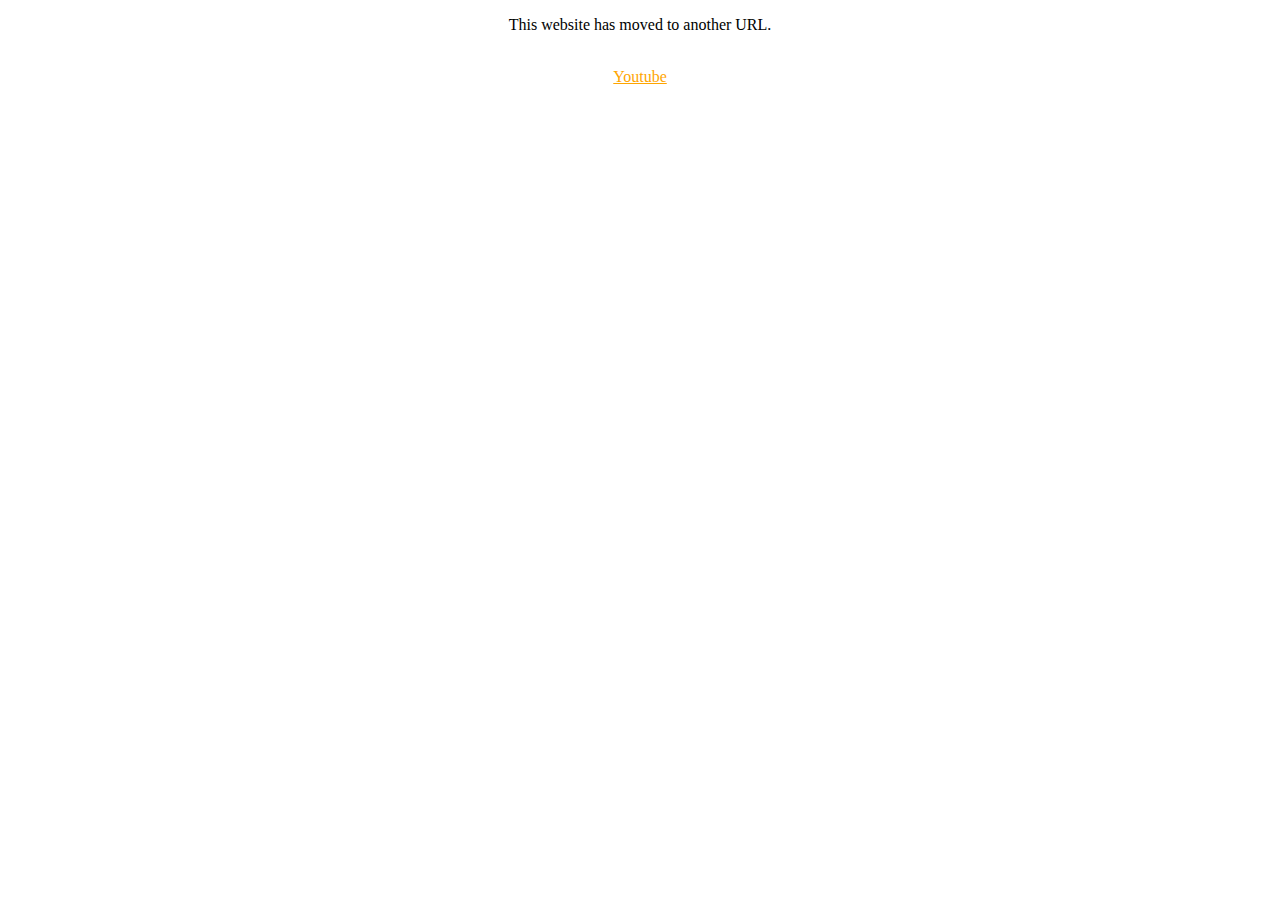
==== index.html @ 8b7b282a "Add files via upload" ====
<!DOCTYPE html>
<html>
  <head>
    <style>
    </style>
    <meta charset="UTF-8">
    <meta name="viewport" content="width=device-width, initial-scale=1.0">
    <title>THIS SITE HAS MOVED.</title>
    <link href="https://veljkovdomen.neocities.org/style.css" rel="stylesheet" type="text/css" media="all">
    <link rel="icon" type="/x-icon" href="/favourite.png">
  </head>
  <body>
    <center>
      
      <p>This website has moved to another URL.</p>
      <br>
      <a class="central" style="color:orange" href="https://veljkovdomen.neocities.org">Youtube</a>
      
    </center>
  </body>
</html>
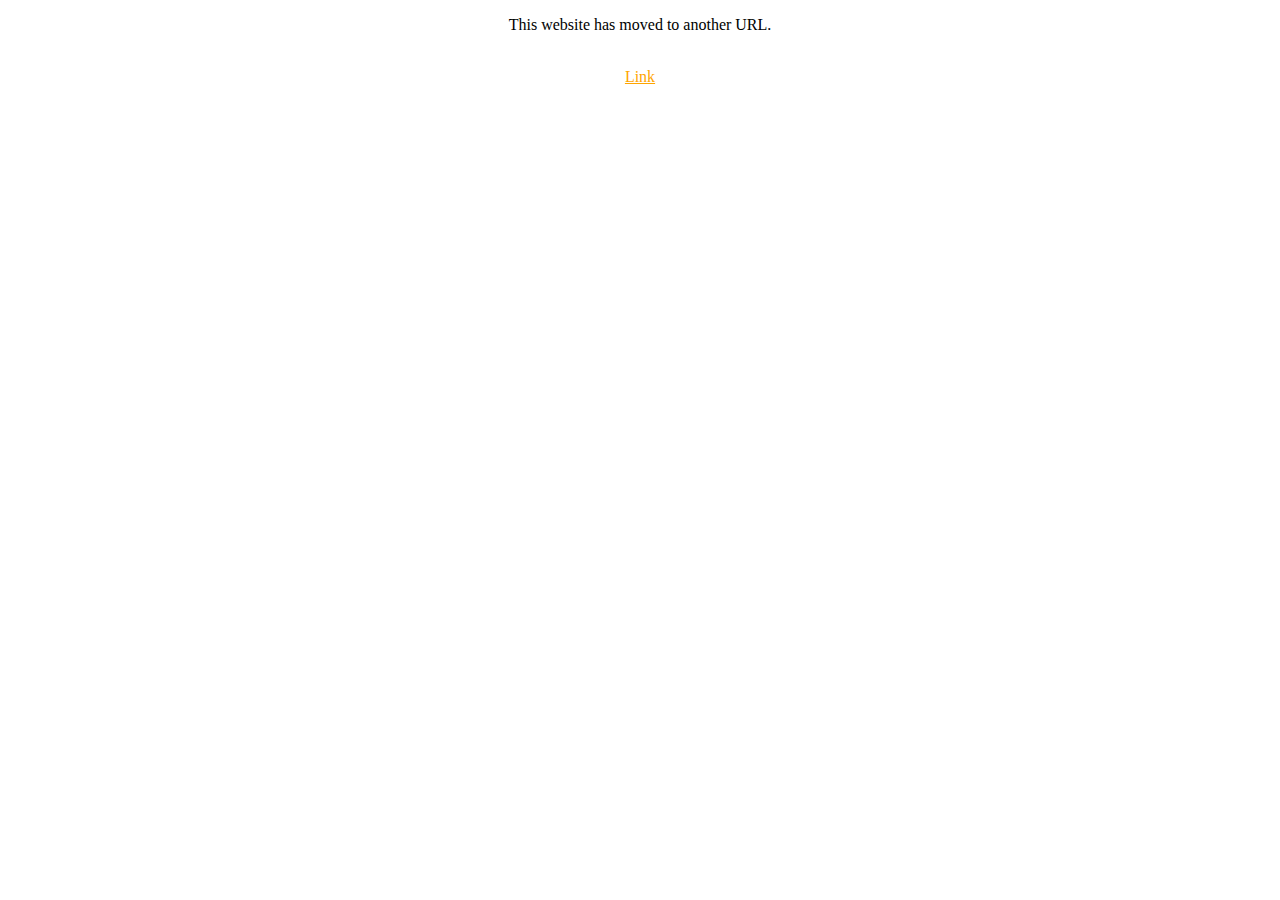
==== commit 5bd71078: "Update index.html" ====
--- a/index.html
+++ b/index.html
@@ -14,8 +14,8 @@
       
       <p>This website has moved to another URL.</p>
       <br>
-      <a class="central" style="color:orange" href="https://veljkovdomen.neocities.org">Youtube</a>
+      <a class="central" style="color:orange" href="https://veljkovdomen.neocities.org">Link</a>
       
     </center>
   </body>
-</html>+</html>
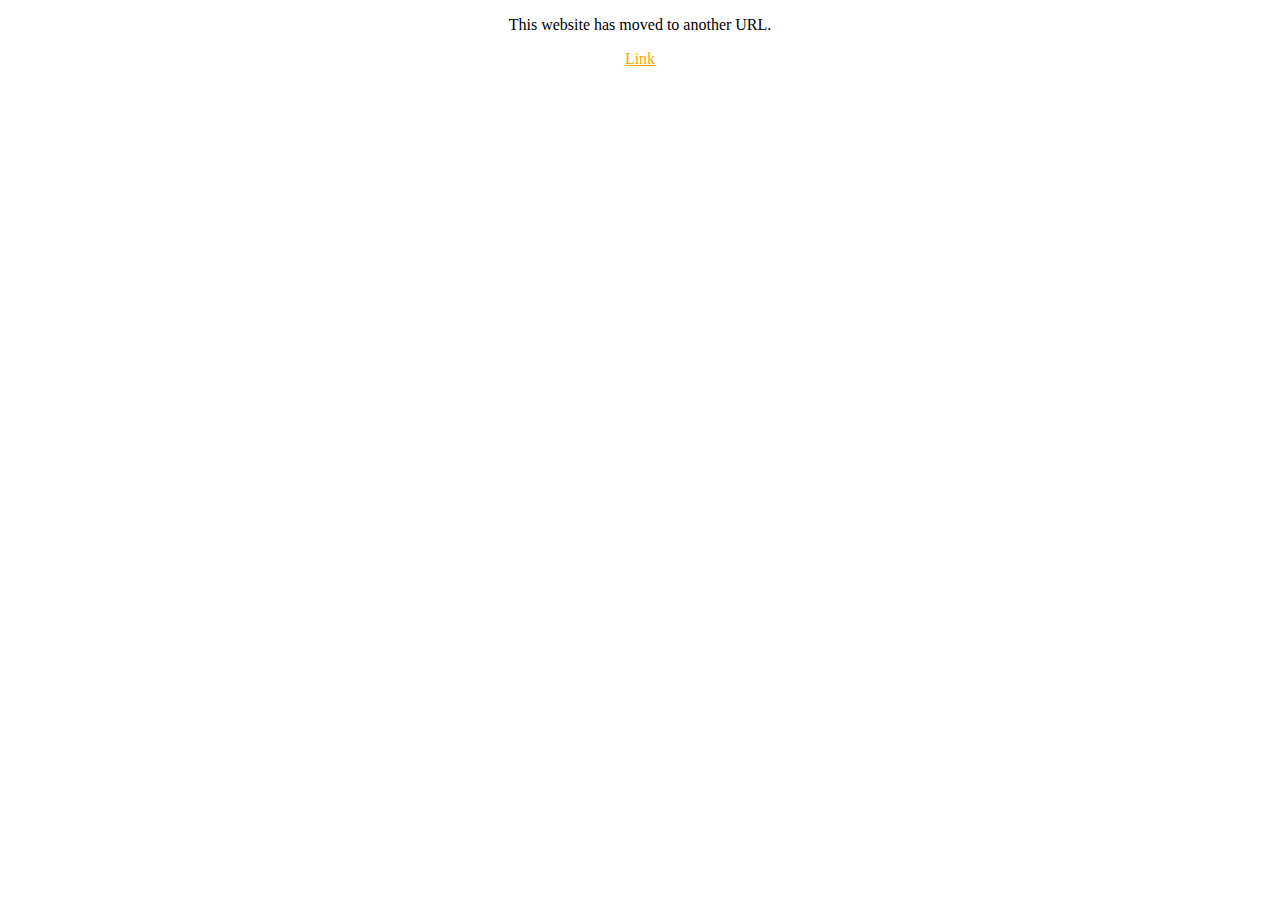
==== commit d6ff5fcd: "Update index.html" ====
--- a/index.html
+++ b/index.html
@@ -13,7 +13,6 @@
     <center>
       
       <p>This website has moved to another URL.</p>
-      <br>
       <a class="central" style="color:orange" href="https://veljkovdomen.neocities.org">Link</a>
       
     </center>
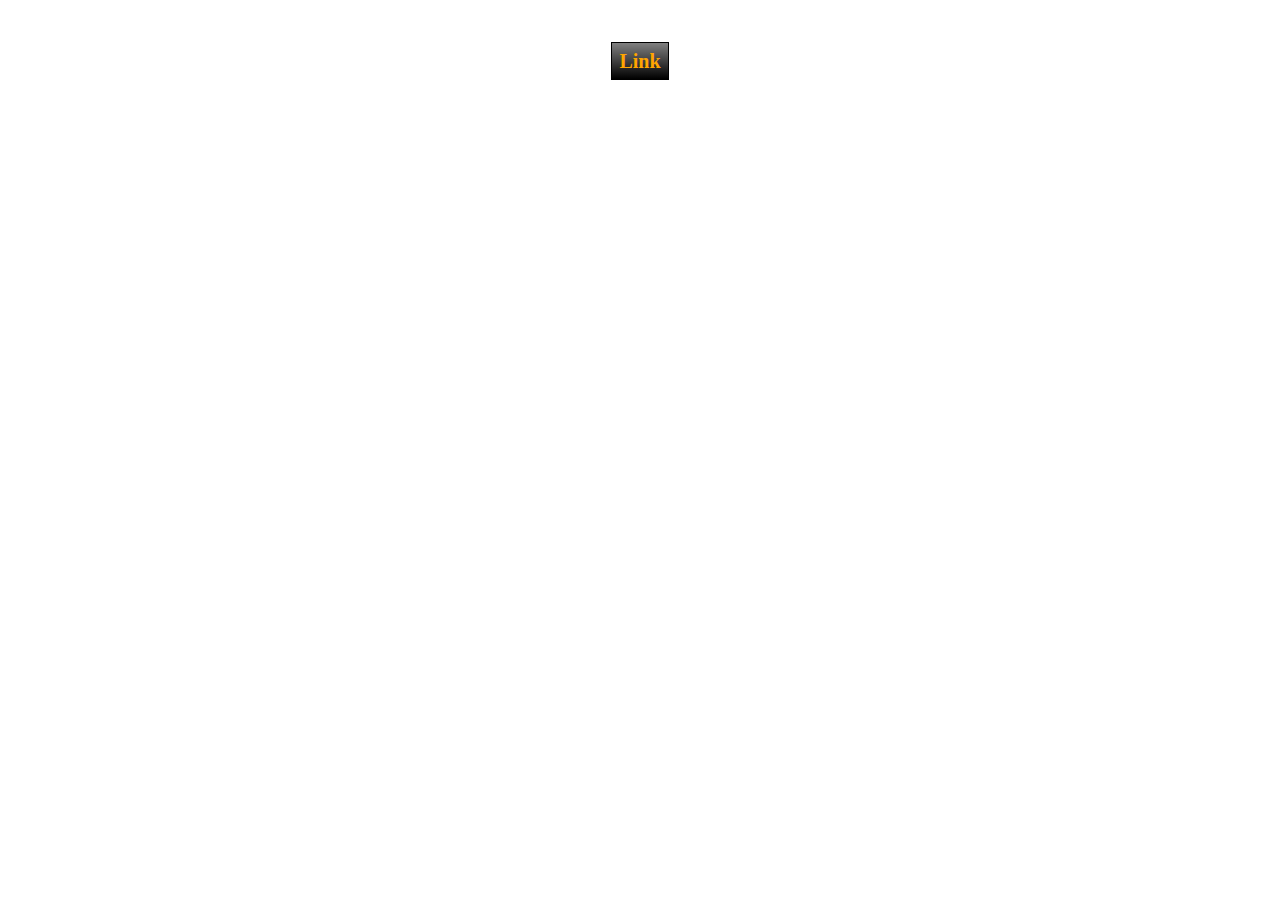
==== commit 89c2428b: "Update index.html" ====
--- a/index.html
+++ b/index.html
@@ -6,7 +6,7 @@
     <meta charset="UTF-8">
     <meta name="viewport" content="width=device-width, initial-scale=1.0">
     <title>THIS SITE HAS MOVED.</title>
-    <link href="https://veljkovdomen.neocities.org/style.css" rel="stylesheet" type="text/css" media="all">
+    <link href="/style.css" rel="stylesheet" type="text/css" media="all">
     <link rel="icon" type="/x-icon" href="/favourite.png">
   </head>
   <body>
--- a/style.css
+++ b/style.css
@@ -0,0 +1,105 @@
+ /* Warning Sranje*/
+.callout {
+  position: fixed;
+  bottom: 35px;
+  right: 20px;
+  margin-left: 20px;
+  max-width: 300px;
+}
+
+.callout-header {
+  padding: 25px 15px;
+  background: #555;
+  font-size: 30px;
+  color: white;
+}
+
+.callout-container {
+  padding: 15px;
+  background-color: #ccc;
+  color: black
+}
+
+.closebtn {
+  position: absolute;
+  top: 5px;
+  right: 15px;
+  color: white;
+  font-size: 30px;
+  cursor: pointer;
+}
+
+.closebtn:hover {
+  color: lightgrey;
+} 
+
+/* Moje B) */
+     body {
+      font-family: "Times New Roman";        
+      background-image: url(https://veljkovdomen.neocities.org/youstunk.png);
+      color: white;
+     }
+     div.central {
+      background-image:url("https://veljkovdomen.neocities.org/jraphics/grat.gif");
+      color:black;
+      border-style: solid;
+      border-color: lightgray;
+      border-width: thin;
+      width: 512px;
+      height: 356px;     
+     }
+     .centralsub {
+      background-image:url("/jraphics/grat.gif");
+      color:black;
+      border-style: solid;
+      border-color: lightgray;
+      border-width: thin;
+      width: 200px;
+      height: 100px;     
+     }
+     a.central {
+       text-decoration:none;
+       border: 1px solid black;
+       background-image: linear-gradient(gray, black);
+       padding: 7px;
+       font-size: 20px;
+       font-weight: bold;
+     }
+     p.central {
+       font-family: "Times New Roman";            
+       text-decoration:none;
+       border: 2px solid black;
+       background-image: linear-gradient(rgba(15,95,104,255), rgba(114,174,176,255));
+       padding: 7px;
+       font-size: 20px;
+       color:white;
+       border-radius: 10px;       
+     }     
+     .centraltext {
+      background-color:transparent;
+      color:black;
+      border-style: none;
+      width: 256px;
+      height: 64px;   
+     }
+     .sus {
+       text-decoration:none;
+       color: white;
+      }
+    .chatbox {
+      width: 500px;
+      height: 500px;
+    }  
+    .centralforum {
+      width: 512px;
+      height: 1024px;
+    }
+     .funky {
+      background-color: darkgray;
+      color:black;
+      border-style: solid;
+      border-color: lightgray;
+      border-width: thin;
+      width: 512px;
+      height: 256px;     
+     }    